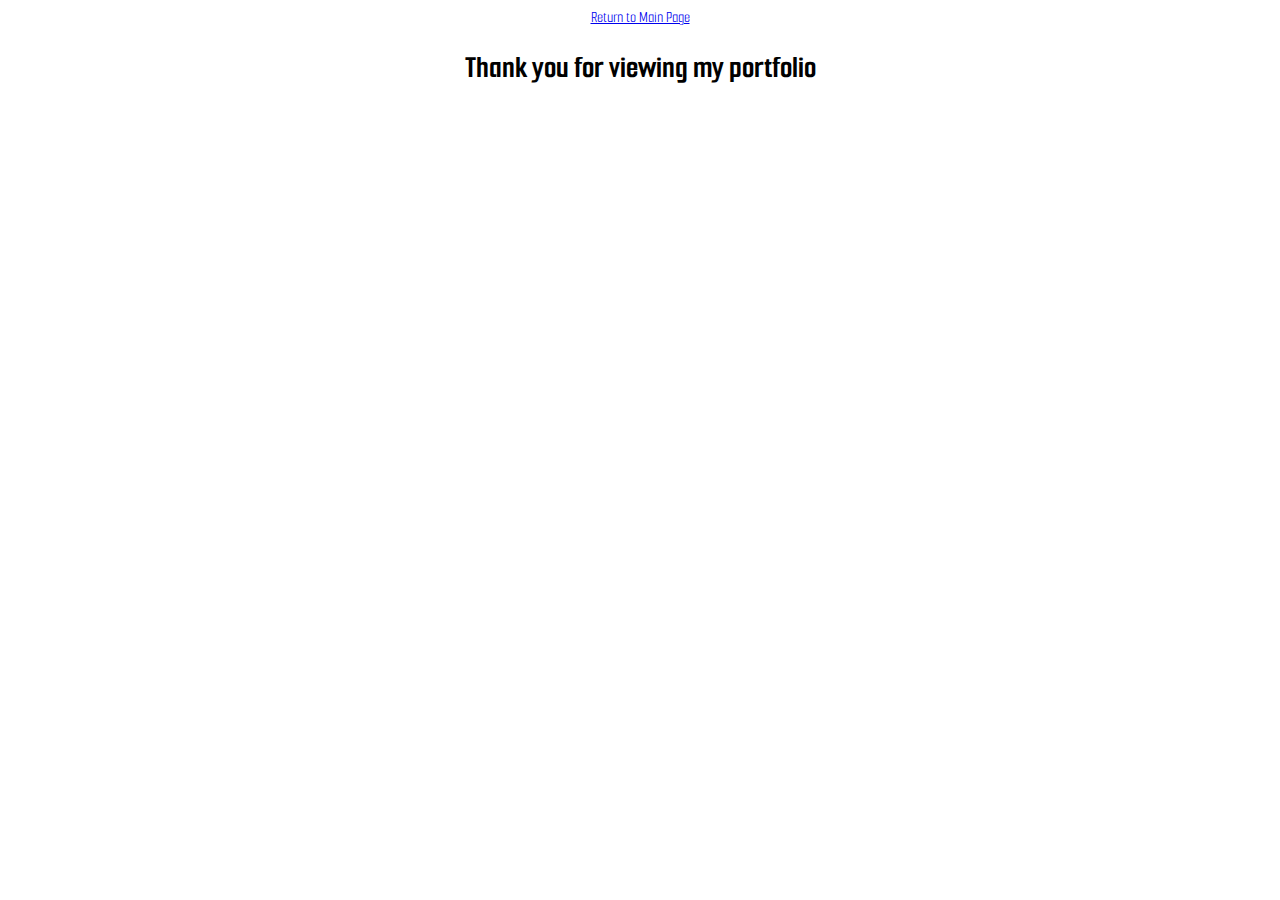
==== My Portfolio/contact-page/second.html @ 7eb88dcc "Added separate contact page" ====
<!DOCTYPE html>
<html lang="en">
<head>
    <meta charset="UTF-8">
    <meta http-equiv="X-UA-Compatible" content="IE=edge">
    <meta name="viewport" content="width=device-width, initial-scale=1.0">
    <link rel="preconnect" href="https://fonts.googleapis.com">
    <link rel="preconnect" href="https://fonts.gstatic.com" crossorigin>
    <link href="https://fonts.googleapis.com/css2?family=Outfit:wght@400;700&family=Smooch+Sans:wght@400;700&display=swap" rel="stylesheet">
    <link href="./second.css" rel="stylesheet">
    <title>Contact Me</title>
</head>
<body>
    <header>
       <a href="/My Portfolio/index.html">Return to Main Page</a>

    </header>
    <h1>Thank you for viewing my portfolio</h1>
</body>
</html>
---- My Portfolio/contact-page/second.css ----
html {
    font-family: 'Smooch Sans', sans-serif;
}

body {
    display: grid;
    place-items: center;
}
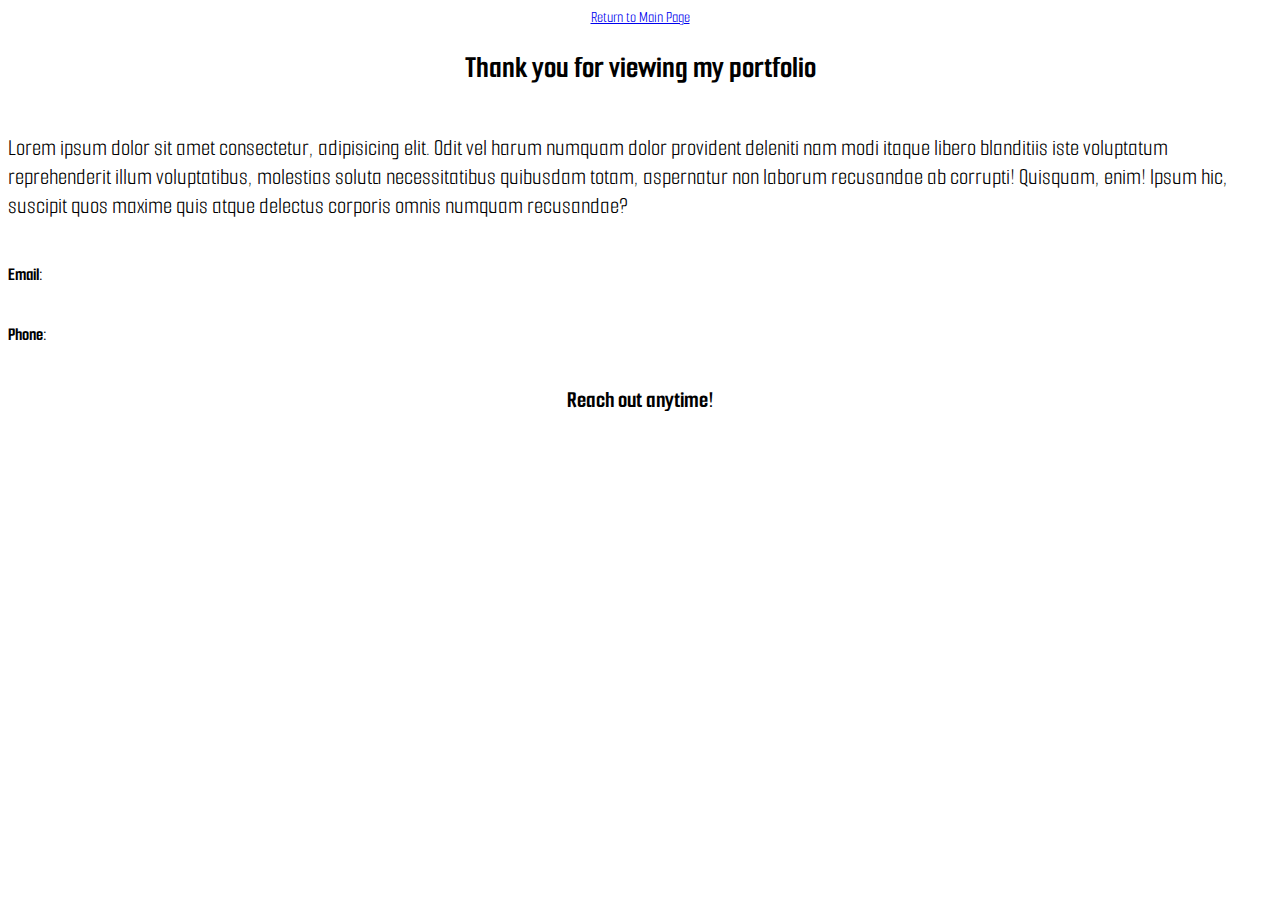
==== commit c345d293: "added contact-page content" ====
--- a/My Portfolio/contact-page/second.html
+++ b/My Portfolio/contact-page/second.html
@@ -12,9 +12,13 @@
 </head>
 <body>
     <header>
-       <a href="/My Portfolio/index.html">Return to Main Page</a>
+       <a href="file:///C:/Users/jonas/Downloads/Projects/my-portfolio/My%20Portfolio/index.html">Return to Main Page</a>
 
     </header>
     <h1>Thank you for viewing my portfolio</h1>
+    <p>Lorem ipsum dolor sit amet consectetur, adipisicing elit. Odit vel harum numquam dolor provident deleniti nam modi itaque libero blanditiis iste voluptatum reprehenderit illum voluptatibus, molestias soluta necessitatibus quibusdam totam, aspernatur non laborum recusandae ab corrupti! Quisquam, enim! Ipsum hic, suscipit quos maxime quis atque delectus corporis omnis numquam recusandae?</p> 
+    <h3>Email: </h3>
+    <h3>Phone: </h3>
+    <h2>Reach out anytime!</h2>
 </body>
 </html>--- a/My Portfolio/contact-page/second.css
+++ b/My Portfolio/contact-page/second.css
@@ -5,4 +5,12 @@
 body {
     display: grid;
     place-items: center;
+}
+
+p {
+    font-size: 1.5rem;
+}
+
+h3 {
+    justify-self: left;
 }